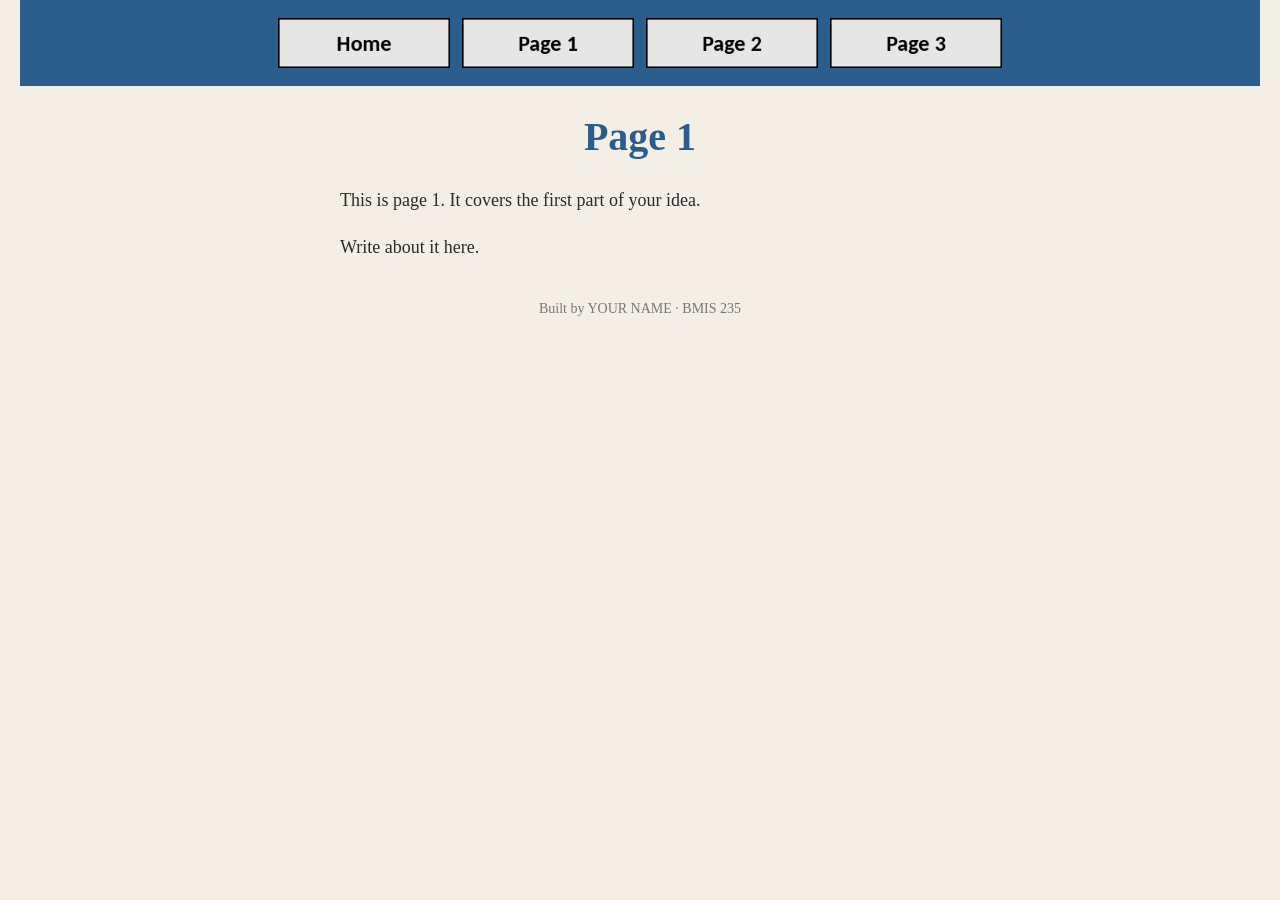
==== evan.html @ 36a8e5b3 "Rename John.html to evan.html" ====
<!DOCTYPE html>
<!--
  Author: YOUR NAME
  GU username: YOUR-GU-USERNAME
  Course: BMIS 235 - HTML-3
-->
<html lang="en">
<head>
<meta charset="utf-8">
<meta name="author" content="YOUR NAME">
<title>Page 1</title>

<!-- this one line connects the page to the stylesheet -->
<link rel="stylesheet" href="styles.css">
</head>
<body>

<!-- ===== MENU ============================================================
     The menu is four links. Each link wraps an image instead of words.
     Build it once on this page, check that every link works,
     then copy the whole <nav> block and paste it over the menu on the
     other three pages, so every page has the exact same menu.
     ===================================================================== -->
<nav>
    <a href="index.html"><img src="img/home.png" alt="Home"></a>
    <a href="page1.html"><img src="img/page1.png" alt="Page 1"></a>
    <a href="page2.html"><img src="img/page2.png" alt="Page 2"></a>
    <a href="page3.html"><img src="img/page3.png" alt="Page 3"></a>
</nav>

<h1>Page 1</h1>
<p>This is page 1. It covers the first part of your idea.</p>
<p>Write about it here.</p>

<!-- Footer: fill in your name -->
<footer>Built by YOUR NAME &middot; BMIS 235</footer>

</body>
</html>
---- styles.css ----
/* =====================================================================
   styles.css  ·  YOUR BRAND
   ---------------------------------------------------------------------
   This one file is your brand guide. Every page that links to it gets
   the same font, the same colors and the same spacing.
   Change a color here once, and every page changes.

   Use the same font and colors you picked for your Excel menu images,
   so the menu and the pages look like one brand.
   ===================================================================== */

body {
    font-family: Georgia, "Times New Roman", serif;
    background-color: #f4efe6;
    color: #2b2b2b;
    margin: 0;
    padding: 0 20px 40px 20px;
}

/* the menu at the top of every page */
nav {
    background-color: #2b5d8c;
    padding: 14px;
    text-align: center;
}

/* every image inside the menu is forced to the same height.
   If your images still look different sizes, their WIDTHS are
   different: go back to Excel and make every cell the same size. */
nav img {
    height: 50px;
    margin: 4px;
    vertical-align: middle;
}

/* no underline or border around the image links */
nav a {
    text-decoration: none;
}

h1 {
    color: #2b5d8c;
    text-align: center;
    font-size: 40px;
}

p {
    max-width: 600px;
    margin: 20px auto;
    font-size: 18px;
    line-height: 1.5;
}

footer {
    text-align: center;
    font-size: 14px;
    color: #777777;
    margin-top: 40px;
}
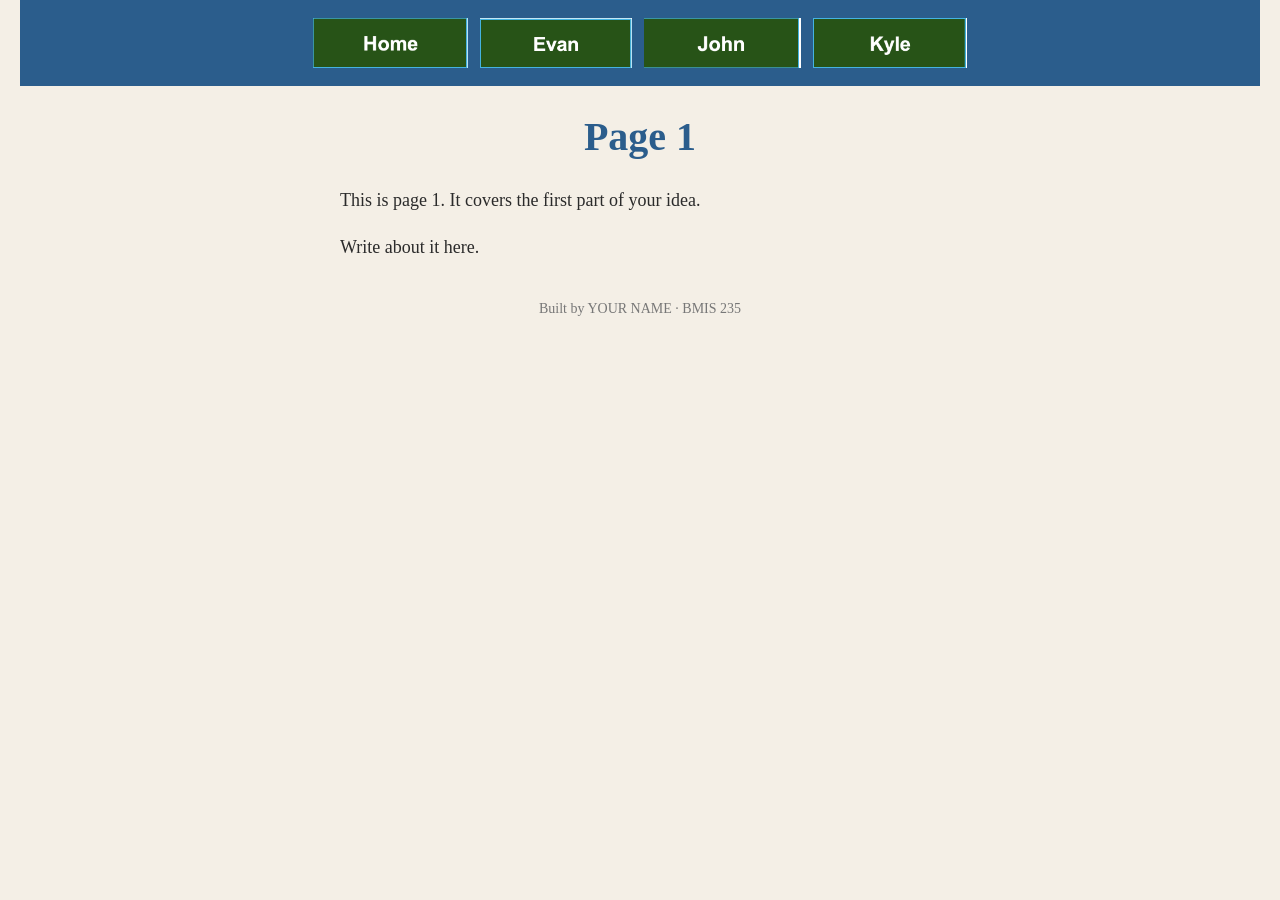
==== commit b9cc3aee: "Update navigation links and images in evan.html" ====
--- a/evan.html
+++ b/evan.html
@@ -22,10 +22,10 @@
      other three pages, so every page has the exact same menu.
      ===================================================================== -->
 <nav>
-    <a href="index.html"><img src="img/home.png" alt="Home"></a>
-    <a href="page1.html"><img src="img/page1.png" alt="Page 1"></a>
-    <a href="page2.html"><img src="img/page2.png" alt="Page 2"></a>
-    <a href="page3.html"><img src="img/page3.png" alt="Page 3"></a>
+    <a href="index.html"><img src="home.png" alt="Home"></a>
+    <a href="evan.html"><img src="evan.png" alt="Evan"></a>
+    <a href="john.html"><img src="john.png" alt="John"></a>
+    <a href="kyle.html"><img src="kyle.png" alt="Kyle"></a>
 </nav>
 
 <h1>Page 1</h1>
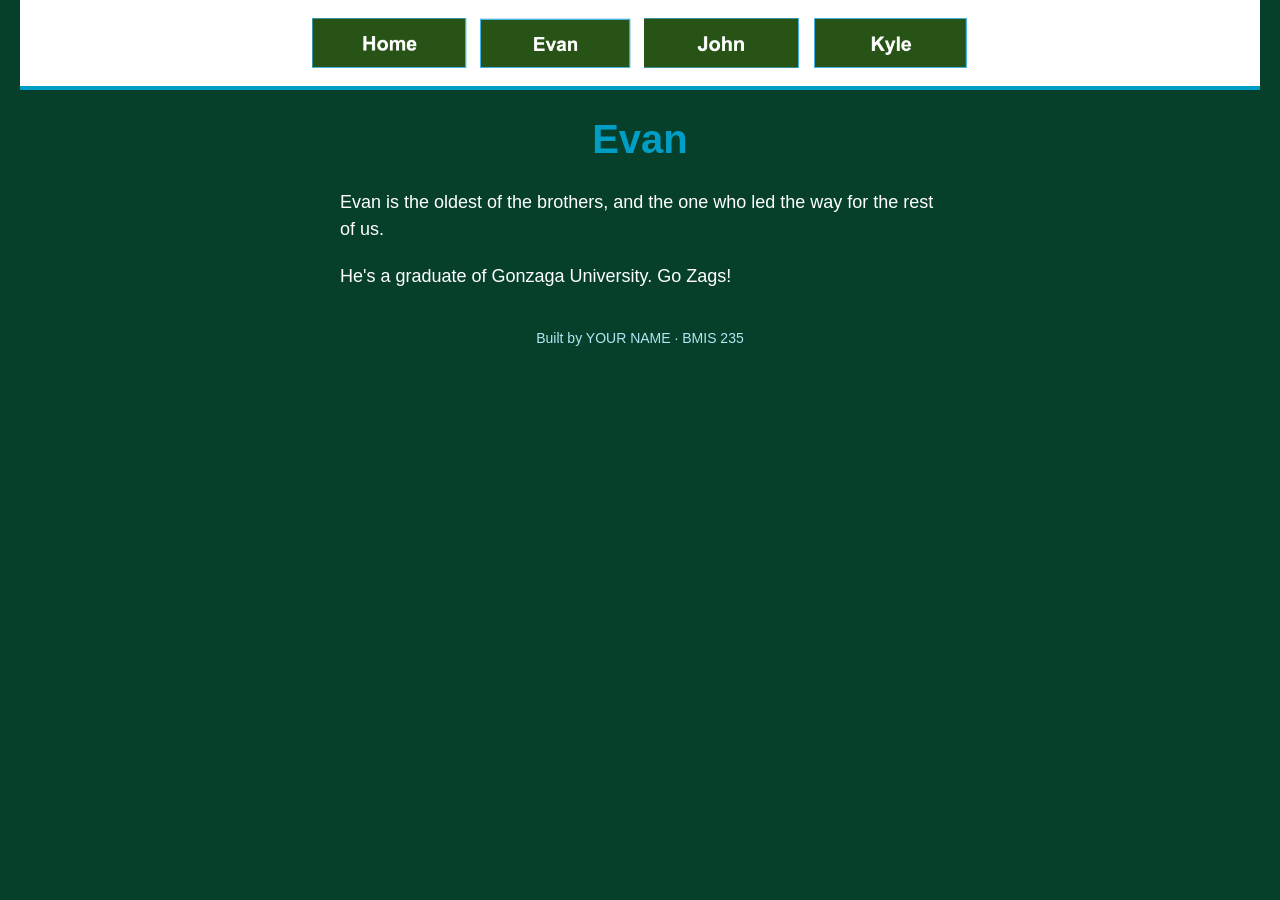
==== commit 501746a5: "Add Evan's information to evan.html Added content about Evan, including his background and education" ====
--- a/evan.html
+++ b/evan.html
@@ -28,9 +28,11 @@
     <a href="kyle.html"><img src="kyle.png" alt="Kyle"></a>
 </nav>
 
-<h1>Page 1</h1>
-<p>This is page 1. It covers the first part of your idea.</p>
-<p>Write about it here.</p>
+<h1>Evan</h1>
+
+<p>Evan is the oldest of the brothers, and the one who led the way for the rest of us.</p>
+
+<p>He's a graduate of Gonzaga University. Go Zags!</p>
 
 <!-- Footer: fill in your name -->
 <footer>Built by YOUR NAME &middot; BMIS 235</footer>
--- a/styles.css
+++ b/styles.css
@@ -9,19 +9,21 @@
    so the menu and the pages look like one brand.
    ===================================================================== */
 
+
 body {
-    font-family: Georgia, "Times New Roman", serif;
-    background-color: #f4efe6;
-    color: #2b2b2b;
+    font-family: Arial, Helvetica, sans-serif;
+    background-color: #06402B;
+    color: #FFFFFF;
     margin: 0;
     padding: 0 20px 40px 20px;
 }
 
 /* the menu at the top of every page */
 nav {
-    background-color: #2b5d8c;
+    background-color: #FFFFFF;
     padding: 14px;
     text-align: center;
+    border-bottom: 4px solid #009DC4;
 }
 
 /* every image inside the menu is forced to the same height.
@@ -38,8 +40,10 @@
     text-decoration: none;
 }
 
+/* page titles in your main blue */
 h1 {
-    color: #2b5d8c;
+    font-family: Arial, Helvetica, sans-serif;
+    color: #009DC4;
     text-align: center;
     font-size: 40px;
 }
@@ -51,9 +55,10 @@
     line-height: 1.5;
 }
 
+/* light blue footer text so it's readable on the dark green */
 footer {
     text-align: center;
     font-size: 14px;
-    color: #777777;
+    color: #B3E6F3;
     margin-top: 40px;
 }
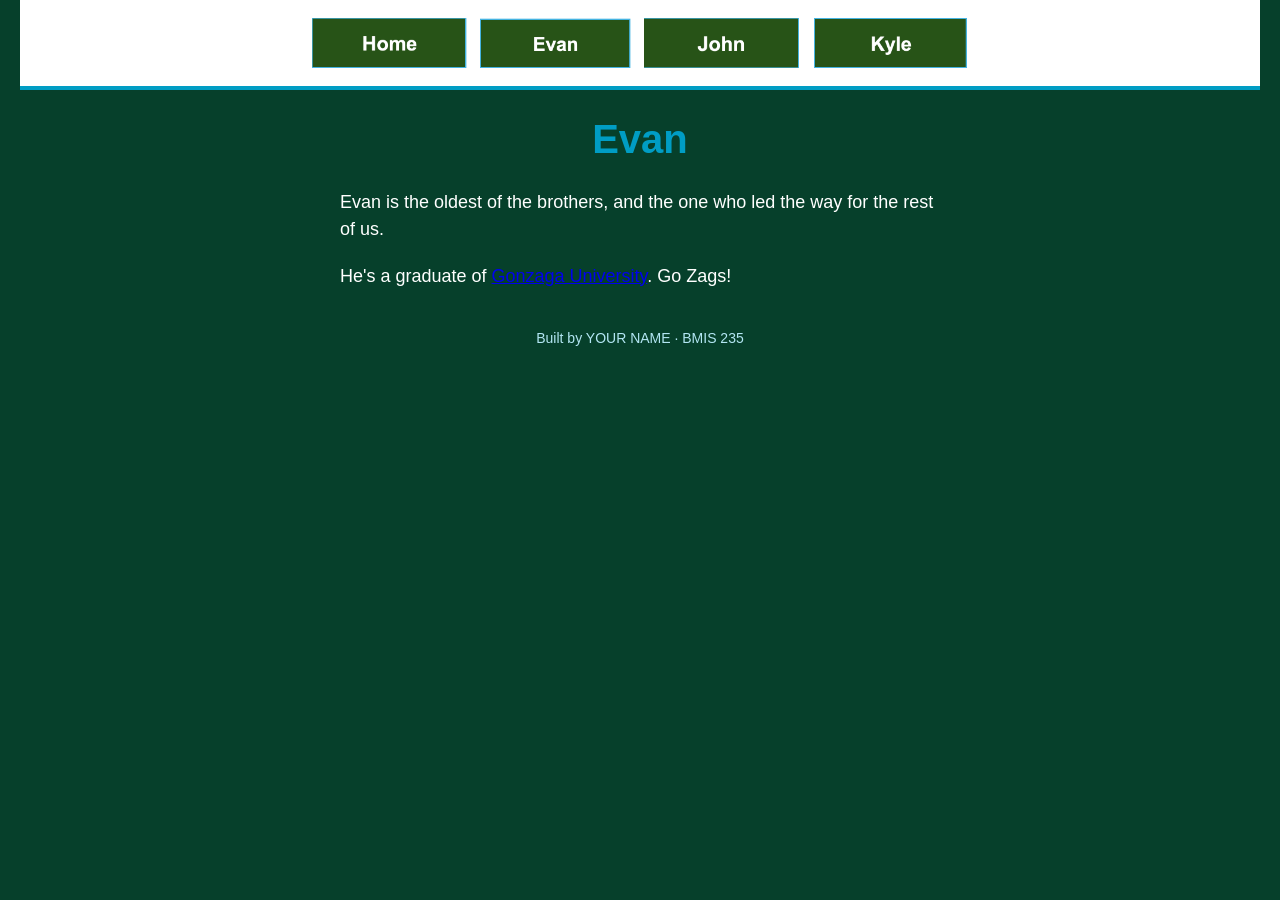
==== commit 864fb78b: "Update Gonzaga University reference with a link" ====
--- a/evan.html
+++ b/evan.html
@@ -32,8 +32,7 @@
 
 <p>Evan is the oldest of the brothers, and the one who led the way for the rest of us.</p>
 
-<p>He's a graduate of Gonzaga University. Go Zags!</p>
-
+<p>He's a graduate of <a href="https://www.gonzaga.edu/" target="_blank" rel="noopener">Gonzaga University</a>. Go Zags!</p>
 <!-- Footer: fill in your name -->
 <footer>Built by YOUR NAME &middot; BMIS 235</footer>
 
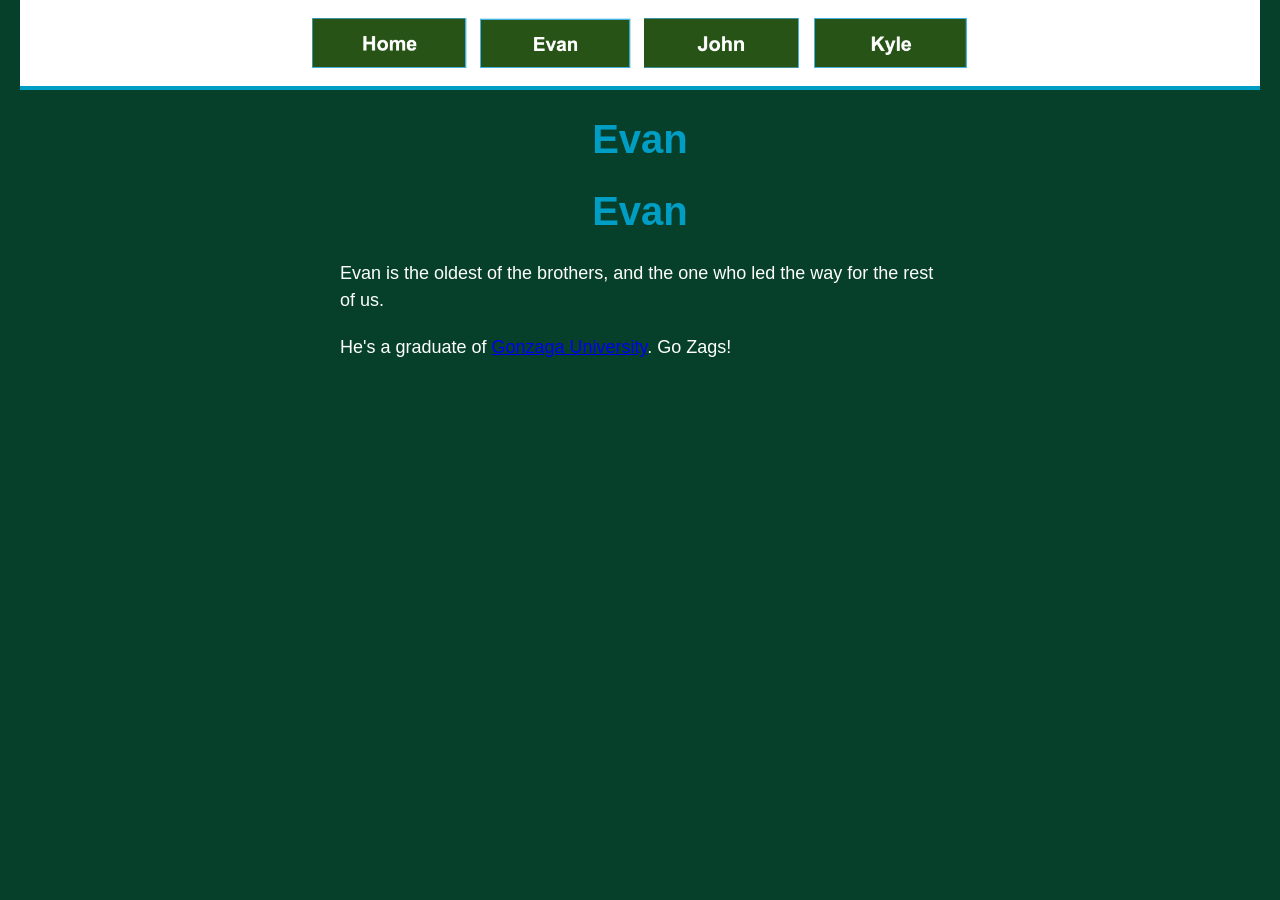
==== commit 1fa86d1e: "Modify footer in evan.html Updated footer with placeholder for name." ====
--- a/evan.html
+++ b/evan.html
@@ -30,11 +30,11 @@
 
 <h1>Evan</h1>
 
+<h1>Evan</h1>
+
 <p>Evan is the oldest of the brothers, and the one who led the way for the rest of us.</p>
 
 <p>He's a graduate of <a href="https://www.gonzaga.edu/" target="_blank" rel="noopener">Gonzaga University</a>. Go Zags!</p>
-<!-- Footer: fill in your name -->
-<footer>Built by YOUR NAME &middot; BMIS 235</footer>
 
 </body>
 </html>
